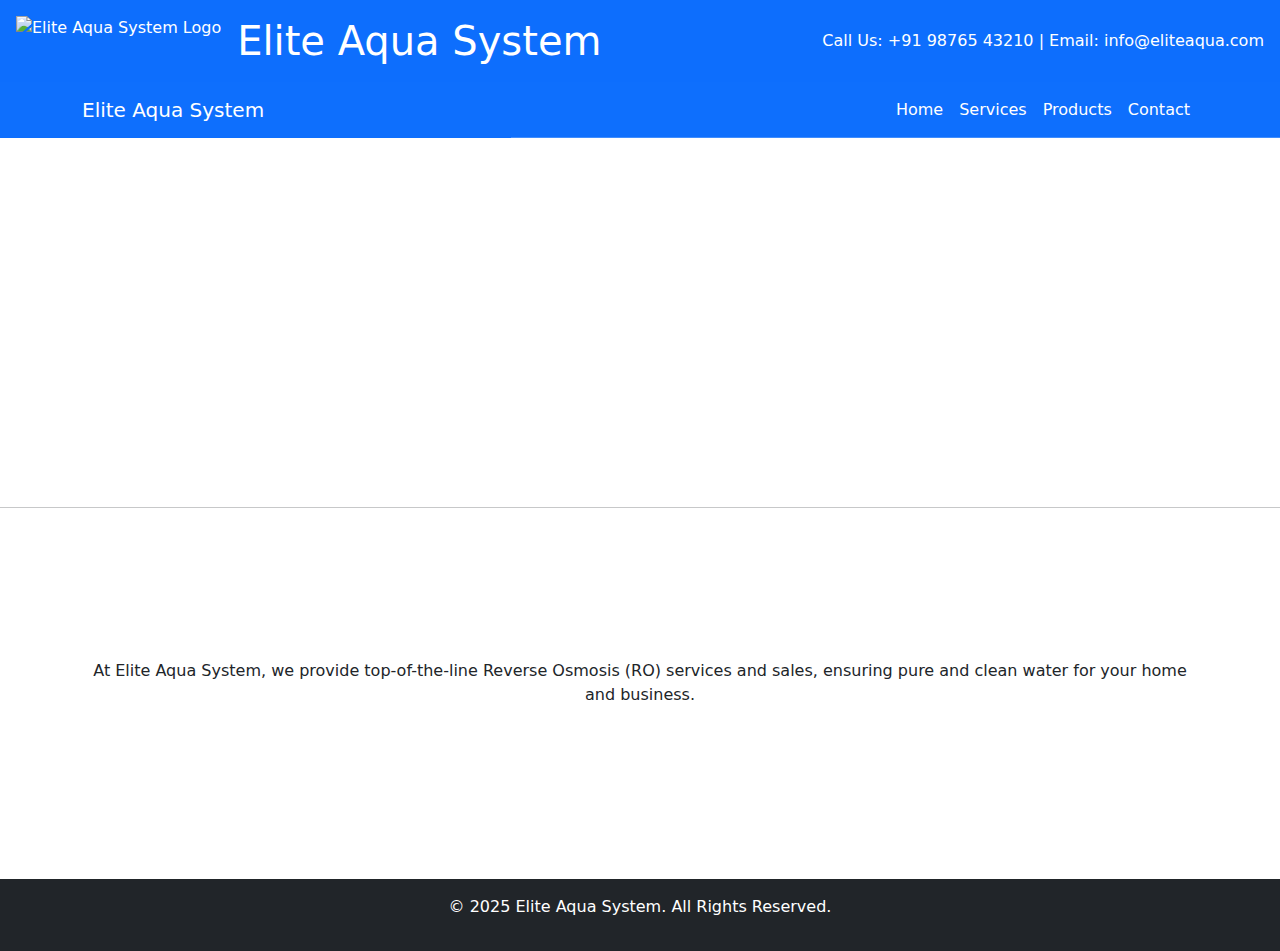
==== index.html @ 2b9552da "Add files via upload" ====
<!DOCTYPE html>
<html lang="en">
<head>
    <meta charset="UTF-8">
    <meta name="viewport" content="width=device-width, initial-scale=1.0">
    <title>Elite Aqua System</title>
    <link href="https://cdn.jsdelivr.net/npm/bootstrap@5.1.3/dist/css/bootstrap.min.css" rel="stylesheet">
    <script src="https://cdn.tailwindcss.com"></script>
    <script src="https://cdnjs.cloudflare.com/ajax/libs/gsap/3.11.1/gsap.min.js"></script>
    <link rel="stylesheet" href="styles.css">
</head>
<body>
    <header class="bg-primary text-white p-3 d-flex justify-content-between align-items-center">
        <div class="d-flex align-items-center">
            <img src="images/logo.png" alt="Elite Aqua System Logo" height="50" class="me-3">
            <h1 class="m-0">Elite Aqua System</h1>
        </div>
        <div>
            <p class="m-0">Call Us: +91 98765 43210 | Email: info@eliteaqua.com</p>
        </div>
    </header>
    <nav class="navbar navbar-expand-lg navbar-light bg-primary">
        <div class="container">
            <a class="navbar-brand text-white" href="#">Elite Aqua System</a>
            <button class="navbar-toggler" type="button" data-bs-toggle="collapse" data-bs-target="#navbarNav">
                <span class="navbar-toggler-icon"></span>
            </button>
            <div class="collapse navbar-collapse" id="navbarNav">
                <ul class="navbar-nav ms-auto">
                    <li class="nav-item"><a class="nav-link text-white" href="index.html">Home</a></li>
                    <li class="nav-item"><a class="nav-link text-white" href="services.html">Services</a></li>
                    <li class="nav-item"><a class="nav-link text-white" href="products.html">Products</a></li>
                    <li class="nav-item"><a class="nav-link text-white" href="contact.html">Contact</a></li>
                </ul>
            </div>
        </div>
    </nav>
    <header class="hero text-white text-center py-5 position-relative">
        <div class="video-background">
            <video autoplay muted loop class="w-100 h-100 object-cover position-absolute">
                <source src="videos/video1.mp4" type="video/mp4">
            </video>
        </div>
        <div class="container position-relative z-index-1">
            <h1 class="display-4 fw-bold">Elite Aqua System</h1>
            <p class="lead">Your trusted partner for RO services and sales!</p>
            <a href="services.html" class="btn btn-light btn-lg mt-3">Explore Our Services</a>
        </div>
    </header>
<br><br><br>
<hr>
<br>
     <!-- About Us Section -->
     <section id="about" class="py-5 text-center">
        <div class="container">
            <h2 class="fw-bold mb-4">About Us</h2>
            <p>At Elite Aqua System, we provide top-of-the-line Reverse Osmosis (RO) services and sales, ensuring pure and clean water for your home and business.</p>
            <div class="row mt-4">
                <div class="col-md-4">
                    <h4>Quality Services</h4>
                    <p>We offer expert installation, maintenance, and repair for all types of RO systems.</p>
                </div>
                <div class="col-md-4">
                    <h4>RO Sales</h4>
                    <p>We offer high-quality RO units with warranty and excellent customer support.</p>
                </div>
                <div class="col-md-4">
                    <h4>Customer Satisfaction</h4>
                    <p>Your satisfaction is our priority. Our experts ensure the best solutions for your needs.</p>
                </div>
            </div>
        </div>
    </section>

    <footer class="bg-dark text-white text-center py-3">
        <p>&copy; 2025 Elite Aqua System. All Rights Reserved.</p>
    </footer>
    <script src="https://cdn.jsdelivr.net/npm/@popperjs/core@2.11.6/dist/umd/popper.min.js"></script>
    <script src="https://cdn.jsdelivr.net/npm/bootstrap@5.1.3/dist/js/bootstrap.min.js"></script>
    <script src="script.js"></script>
</body>
</html>
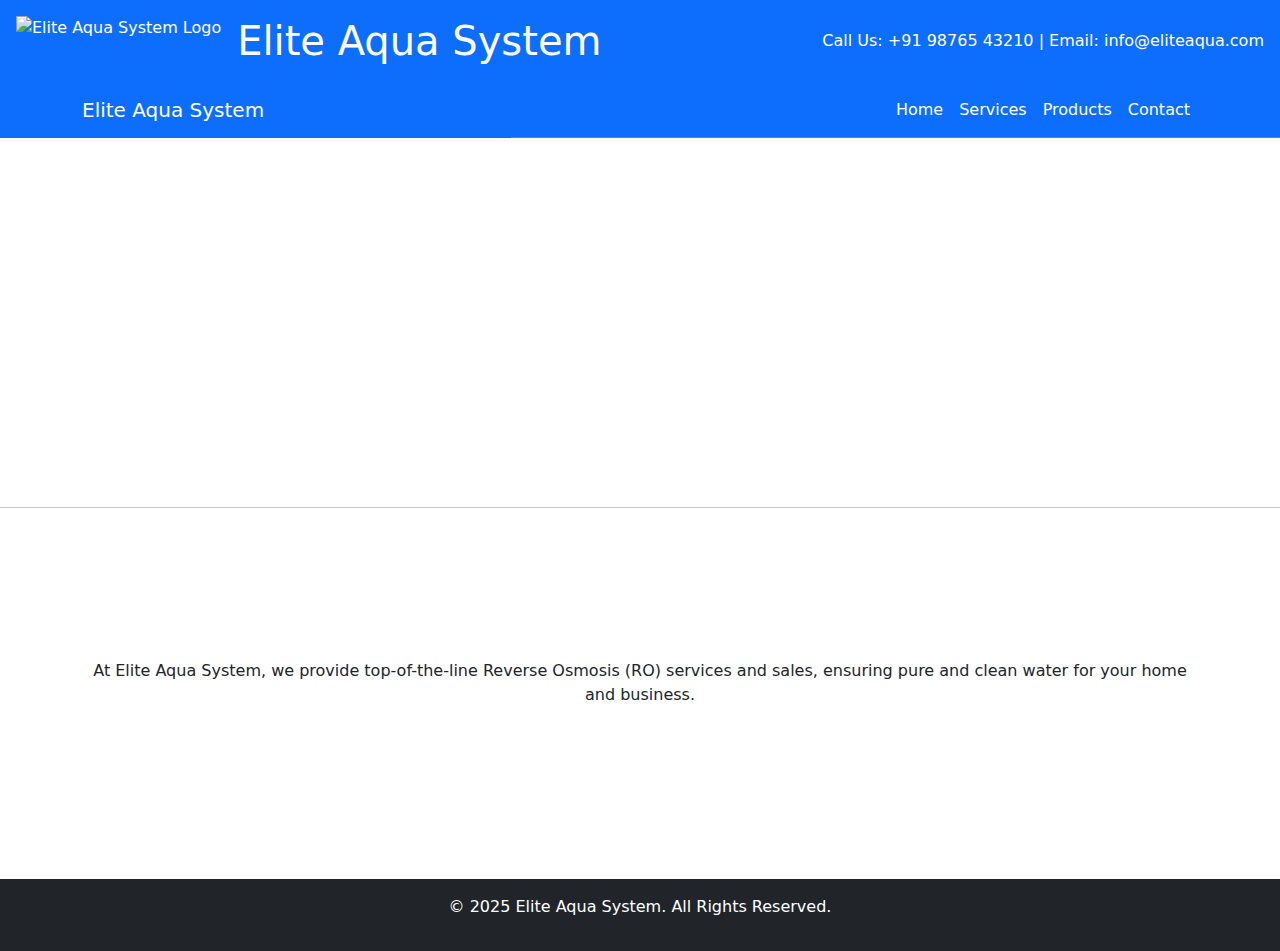
==== commit aa3c68f1: "Update index.html" ====
--- a/index.html
+++ b/index.html
@@ -38,7 +38,7 @@
     <header class="hero text-white text-center py-5 position-relative">
         <div class="video-background">
             <video autoplay muted loop class="w-100 h-100 object-cover position-absolute">
-                <source src="videos/video1.mp4" type="video/mp4">
+                <source src="video1.mp4" type="video/mp4">
             </video>
         </div>
         <div class="container position-relative z-index-1">
